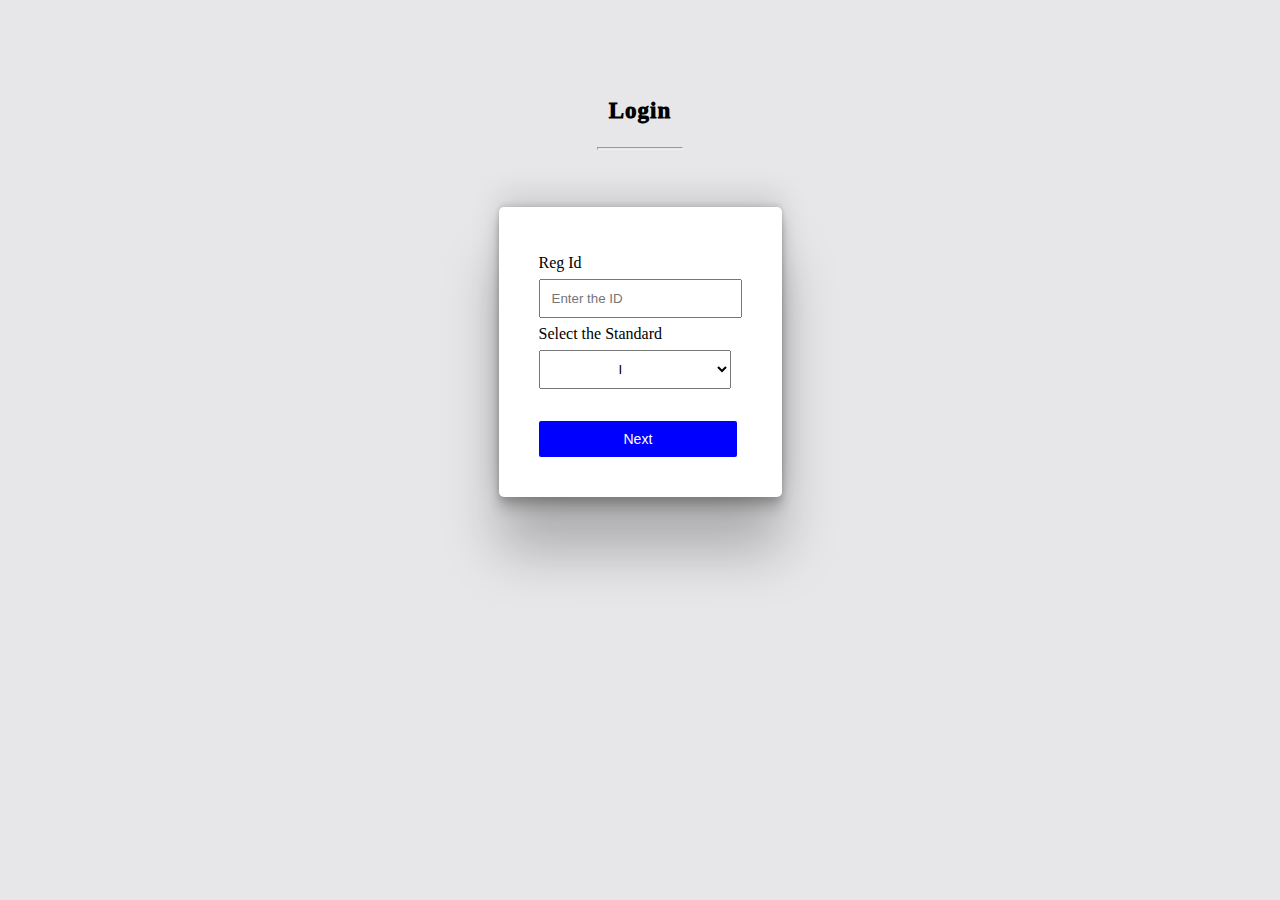
==== login.html @ 422a4ae1 "Add files via upload" ====
<!DOCTYPE html>
<html lang="en">
<head>
    <meta charset="UTF-8">
    <meta name="viewport" content="width=device-width, initial-scale=1.0">
    <link rel="stylesheet" type="text/css" href="login.css">
    <title>Login</title>
</head>
<body>
    <p>Login</p>
    <hr>
    <div id="divForm">
        <form autocomplete="off">
            <label for="regId">Reg Id</label><br>
            <input type="text" placeholder="Enter the ID" id="regId"><br>
            <label for="standard">Select the Standard</label><br>
            <select id="standard">
                <option value="I">I</option>
                <option value="II">II</option>
                <option value="III">III</option>
                <option value="IV">IV</option>
                <option value="V">V</option>
                <option value="VI">VI</option>
                <option value="VII">VII</option>
                <option value="VIII">VIII</option>
                <option value="IX">IX</option>
                <option value="X">X</option>
                <option value="XI">XI</option>
                <option value="XII">XII</option>
            </select><br><br>
            <button type="button" id="submitBtn">Next</button>
        </form>
    </div>
    <svg xmlns="http://www.w3.org/2000/svg" id="load" height="3em" viewBox="0 0 512 512"><style>svg{fill:#001ced}</style><path d="M304 48a48 48 0 1 0 -96 0 48 48 0 1 0 96 0zm0 416a48 48 0 1 0 -96 0 48 48 0 1 0 96 0zM48 304a48 48 0 1 0 0-96 48 48 0 1 0 0 96zm464-48a48 48 0 1 0 -96 0 48 48 0 1 0 96 0zM142.9 437A48 48 0 1 0 75 369.1 48 48 0 1 0 142.9 437zm0-294.2A48 48 0 1 0 75 75a48 48 0 1 0 67.9 67.9zM369.1 437A48 48 0 1 0 437 369.1 48 48 0 1 0 369.1 437z"/></svg>
    <script>
        let submitBtn = document.getElementById("submitBtn");
        submitBtn.addEventListener('click',()=>{
            location.replace("analytics.html");
            let load = document.getElementById("load");
            load.style.display="block";
        });
    </script>
</body>
</html>
---- login.css ----
html{
    display: flex;
    justify-content: center;
    background-color: rgb(231, 231, 233);
}
#divForm{
    background-color: white;
    padding: 25px;
    line-height: 2;
    border-radius: 5px;
    border-style: none;
    margin-top: 20%;
    box-shadow: rgba(0, 0, 0, 0.25) 0px 54px 55px, rgba(0, 0, 0, 0.12) 0px -12px 30px, rgba(0, 0, 0, 0.12) 0px 4px 6px, rgba(0, 0, 0, 0.17) 0px 12px 13px, rgba(0, 0, 0, 0.09) 0px -3px 5px;
}
button{
    background-color: blue;
    color:white;
    padding:10px 85px;
    border-style: none;
    border-radius: 2px;
    font-size: 14px;
}
form{
    padding:15px;
}
#regId{
    padding: 10px 11px;
}
#standard{
    padding: 10px 75px;
}
p{
    text-align: center;
    font-size: 23px;
    font-weight: 1000;
    font-style: bold;
    letter-spacing: 1px;
    margin-top: 90px;
}
hr{
    width: 30%;
    height:1px;
}
#load{
    text-align: center;
    animation: rotation 2s infinite linear;
    position: relative;
    display: none;
    left:105px;
    top:50px;
}
@keyframes rotation {
    from {
        transform: rotate(0deg);
    }
    to {
        transform: rotate(359deg);
    }
}
@keyframes animation{
    0%{
        transform: scale(0,0);
    }100%{
        transform: scale(1,1);
    }
}
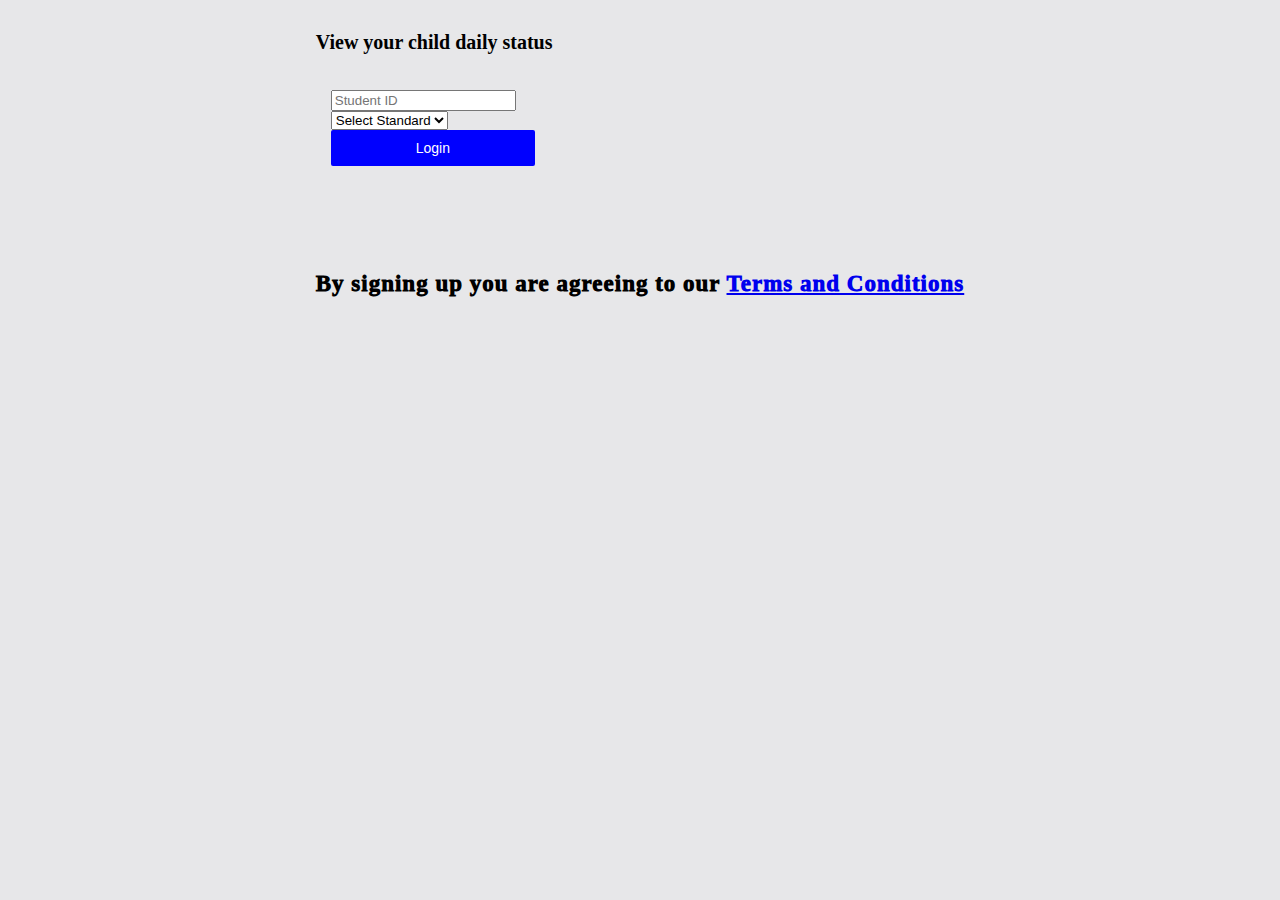
==== commit dd099408: "login.html" ====
--- a/login.html
+++ b/login.html
@@ -4,41 +4,53 @@
     <meta charset="UTF-8">
     <meta name="viewport" content="width=device-width, initial-scale=1.0">
     <link rel="stylesheet" type="text/css" href="login.css">
-    <title>Login</title>
+    <title>Document</title>
 </head>
 <body>
-    <p>Login</p>
-    <hr>
-    <div id="divForm">
-        <form autocomplete="off">
-            <label for="regId">Reg Id</label><br>
-            <input type="text" placeholder="Enter the ID" id="regId"><br>
-            <label for="standard">Select the Standard</label><br>
-            <select id="standard">
-                <option value="I">I</option>
-                <option value="II">II</option>
-                <option value="III">III</option>
-                <option value="IV">IV</option>
-                <option value="V">V</option>
-                <option value="VI">VI</option>
-                <option value="VII">VII</option>
-                <option value="VIII">VIII</option>
-                <option value="IX">IX</option>
-                <option value="X">X</option>
-                <option value="XI">XI</option>
-                <option value="XII">XII</option>
-            </select><br><br>
-            <button type="button" id="submitBtn">Next</button>
-        </form>
+    <div class="container">
+        <!-- code here -->
+        <div class="card">
+            <div class="card-image">	
+                <h2 class="card-heading">
+                    
+                    <small>View your child daily status</small>
+                </h2>
+            </div>
+            <form class="card-form">
+                <div class="input">
+                    <input type="text" class="input-field" placeholder="Student ID" required/>
+                    
+                </div>
+                            <div class="input">
+                    <select class="input-field"  required>
+                        <option value="Select Standard">Select Standard</option>
+                        <option value="I">I</option>
+                        <option value="II">II</option>
+                        <option value="III">III</option>
+                        <option value="IV">IV</option>
+                        <option value="V">V</option>
+                        <option value="VI">VI</option>
+                        <option value="VII">VII</option>
+                        <option value="VIII">VIII</option>
+                        <option value="IX">IX</option>
+                        <option value="X">X</option>
+                    </select>
+                    
+                </div>
+                <div class="action">
+                    <button class="action-button" id="submitBtn">Login</button>
+                </div>
+            </form>
+            <div class="card-info">
+                <p>By signing up you are agreeing to our <a href="#">Terms and Conditions</a></p>
+            </div>
+        </div>
     </div>
-    <svg xmlns="http://www.w3.org/2000/svg" id="load" height="3em" viewBox="0 0 512 512"><style>svg{fill:#001ced}</style><path d="M304 48a48 48 0 1 0 -96 0 48 48 0 1 0 96 0zm0 416a48 48 0 1 0 -96 0 48 48 0 1 0 96 0zM48 304a48 48 0 1 0 0-96 48 48 0 1 0 0 96zm464-48a48 48 0 1 0 -96 0 48 48 0 1 0 96 0zM142.9 437A48 48 0 1 0 75 369.1 48 48 0 1 0 142.9 437zm0-294.2A48 48 0 1 0 75 75a48 48 0 1 0 67.9 67.9zM369.1 437A48 48 0 1 0 437 369.1 48 48 0 1 0 369.1 437z"/></svg>
     <script>
         let submitBtn = document.getElementById("submitBtn");
         submitBtn.addEventListener('click',()=>{
             location.replace("analytics.html");
-            let load = document.getElementById("load");
-            load.style.display="block";
-        });
+        })
     </script>
 </body>
-</html>+</html>
